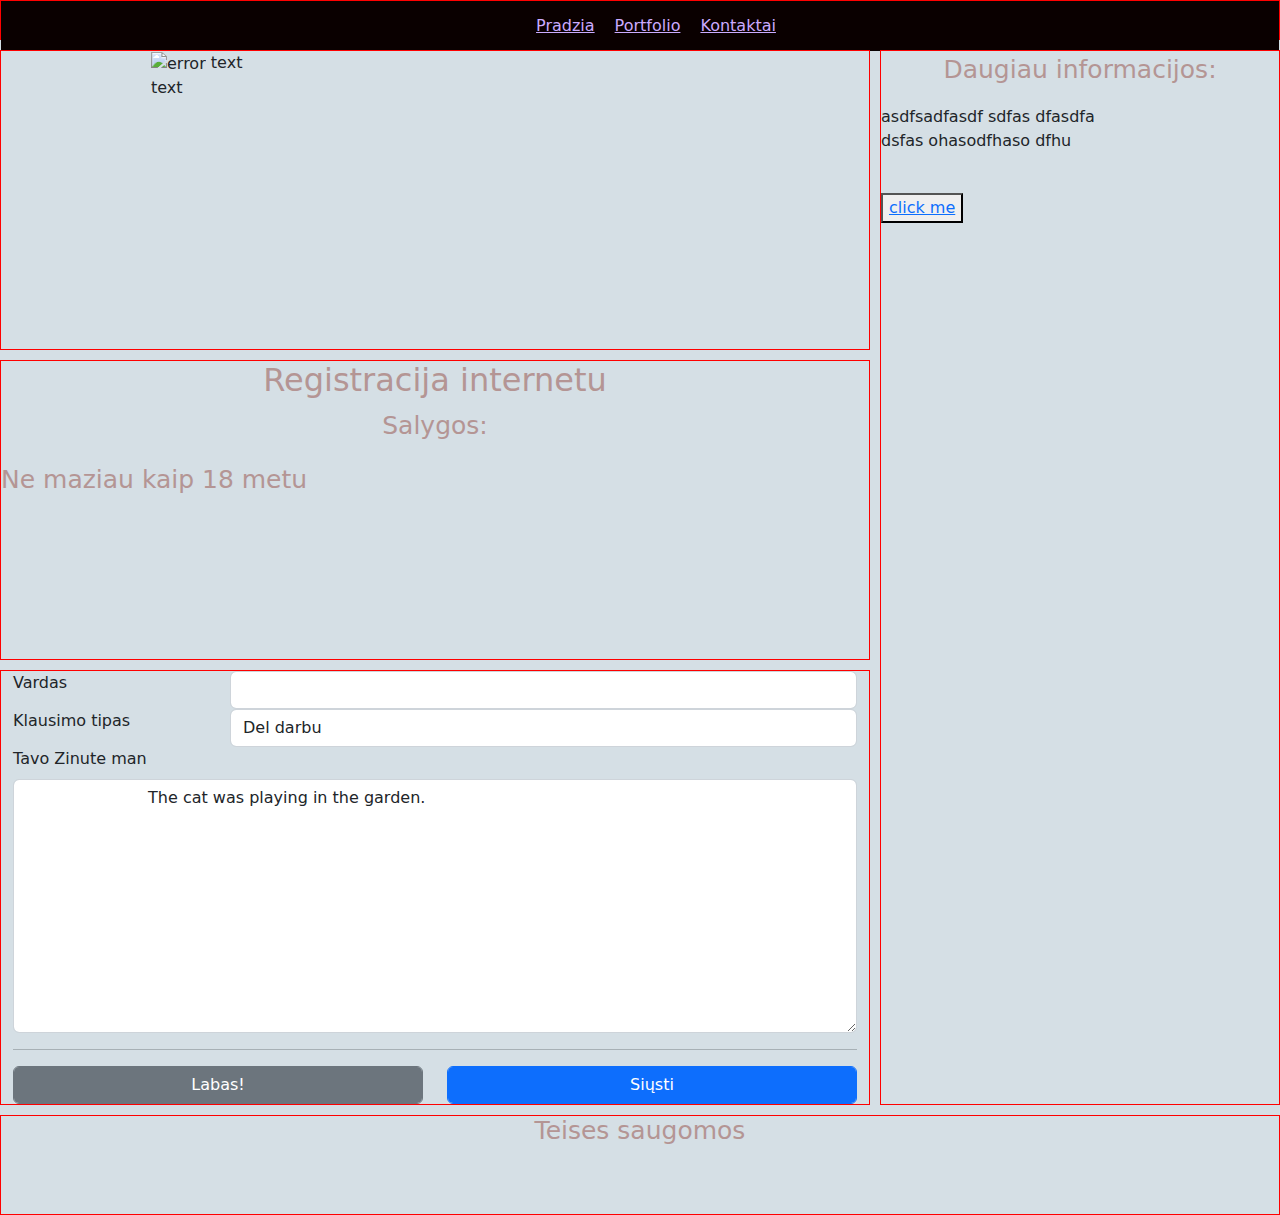
==== css/kontaktai.html @ 252ac34c "added git ignore" ====
<!DOCTYPE html>

<html lang="en">

<head>

    <title>Puslapio pavadinimas</title>
    <meta charset="UTF-8">

    <link rel="stylesheet" href="layout.css">
    <link rel="stylesheet" href="animations.css">
    <link rel="stylesheet" href="bootstrap-5.2.3-dist/css/bootstrap.css">
    <link rel="stylesheet" href="style.css">
    <meta name="viewport" content="width=device-width, initial-scale=1.0">
    <link rel="stylesheet" href="rwd.css">
    <link rel="stylesheet" href="kontaktai.css">

</head>
<body>
<header>
    <nav>
        <ul>
            <li>
                <a href="naujas.html">Pradzia</a>
            </li>
            <li>
                <a href="portfolio.html">Portfolio</a>
            </li>
            <li>
                <a href="kontaktai.html">Kontaktai</a>
            </li>
        </ul>
    </nav>

</header>
<section class="sec1">
<div class="li1">
    <img src="https://cdn.pixabay.com/photo/2015/04/23/22/00/tree-736885__480.jpg"
         alt="error"
         width="200px"
    >

text <br> text
</div>
    <div class="li2">

    </div>
    

</section>

<section>
    <div class="text1">
        <h2> Registracija internetu
        </h2>
        <p> Salygos: </p>
    </div>
    <div class="text2">
        <p> Ne maziau kaip 18 metu </p>


    </div>

</section>
<aside>
    <p class="text4">
        Daugiau informacijos:
    </p>
    <p>
        asdfsadfasdf sdfas dfasdfa <br>

        dsfas
        ohasodfhaso dfhu
    </p> <br>
    <p>
        <button>
            <a href="https://www.youtube.com/watch?v=_2wARy-oevQ">
            click me
            </a>
        </button>
    </p>


</aside>

<main>

    <form action="http://localhost/kursiustiduomenis.php" method="GET" class="container-fluid">
    <div class="row">
        <div class="col-3">
            <label for="fn" class="form-label">Vardas</label>
        </div>
        <div class="col">
            <input name="firstname" type="text" id="fn" class="form-control" />
        </div>
    </div>

    <div class="row">
        <div class="col-3">
            <label for="qtype" class="form-label">Klausimo tipas</label>
        </div>
        <div class="col">
            <select name="q_type" id="qtype"class="form-control" >
                <option value="ats1">Del darbu</option>
                <option value="ats2">Del finansu</option>
                <option value="ats3">Del nauju uzsakymu</option>
            </select>
        </div>
    </div>

    <div class="row">

        <div class="col">
            <label for="zinute" class="form-label">Tavo Zinute man</label>
            <br>
            <textarea name="message" rows="10" cols="30" id="zinute"class="form-control" >
                        The cat was playing in the garden.
                    </textarea>
        </div>
    </div>
    <hr>

    <div class="row">
        <div class="col">
            <button type="button" onclick="alert('Hello World!')"class="form-control btn btn-secondary" >Labas!</button>
        </div>
        <div class="col">
            <input value="Siųsti" type="submit" class="form-control btn btn-primary" >
        </div>
    </div>
    </form>

</main>


<footer>
    <h3 class="text3">
        Teises saugomos
    </h3>

</footer>

</body>

</html>
---- css/layout.css ----
html, body {

    width: 100%;
    height: 100%;
    margin: 0;
    padding: 0;

}


nav ul {
    margin: 0;

}

nav li {
    float: left;
    display: flex;
    padding: 0 10px;

    height: 50px;
    align-items: center;
    justify-content: center;

}

nav {
    display: flex;
    justify-content: center;
    align-items: center;
    background-color: #0a0000;
}

nav li > a {
    color: #caabff;
}

nav li:hover {
    background-color: #1e5d65;
}

nav li:last-of-type {
    border-right: none;
}

body {
    display: grid;
    grid-template-areas:
    'h h'
    's1 a'
    's a'
    'm a'
    'f f';
    grid-gap: 10px;
    grid-template-rows: 40px 300px 300px auto 100px;
    grid-template-columns: auto 400px;
}

body > header {
    grid-area: h;

}

body > footer {
    grid-area: f;
}


body > main {
    grid-area: m;
}

body > * {
    border: 1px solid red;
}

body > section {
    grid-area: s;

}

body > .sec1 {
    grid-area: s1;
}
body > aside {
    grid-area: a;}

main {
    background-color: #1f2421
}
---- css/animations.css ----
@keyframes mano-animacija {
    0%{background-color: green; color: red;}

    50.5%{}

    100%{background-color: red; color: green;}

}
nav li:hover {
    animation: mano-animacija 700ms forwards;

}
---- css/style.css ----
main {
    background-color: #D5DFE5;
    align-items: center;
    display: flex;
    justify-content: center;
}
aside {
    background-color: #D5DFE5
}
footer {
    background-color: #D5DFE5
}

.sec3 {
    background-color: #D5DFE5
}

section {
    background-color: #D5DFE5
}

.foto {
    width: 500px;

}

main.center {
    width: 50%;
}

.text {
    display: grid;
    place-items: center;
    font-size: 50px;
    color: #B49594;

}

.text1 {
    display: grid;
    place-items: center;
    font-size: 25px;
    color: #B49594;

}

.text2 {
    display: grid;


    font-size: 25px;
    color: #B49594;

}
.text3 {
    display: grid;
    place-items: center;
    font-size: 25px;
    color: #B49594;
}
.text4 {
    display: grid;
    place-items: center;
    font-size: 25px;
    color: #B49594;
}
---- css/rwd.css ----
@media only screen and (max-width: 600px) {
    body {
        background-color: yellow;

        grid-template-areas:
        'h'
        "s"
        "s1"
        'm'
        'f';
    }

    body > aside {
        display: none;
    }
}

/* Maži įrenginiai (statmenos planšetės, ar gulsti telefonai 600px ir aukščiau) */
@media only screen and (min-width: 600px) {
    body
    main {
        background-color: #D5DFE5;

        grid-template-areas:
        'h'
        "s"
        "s1"
        'm'
        'f';
    }

    body > aside {
        display: none;
    }



}

/* Vidutiniai įrenginiai (gulsčios planšetės ar maži laptopai, 768px ir aukščiau) */
@media only screen and (min-width: 768px) {
    body {
        background-color: lightcoral;

        grid-template-areas:
        'h'
        "s"
        "s1"
        'm'
        'f';
    }

    body > aside {
        display: none;
    }
}


/* Dideli įrenginiai (laptopai, staliniai PC, 992px ir aukščiau) */
@media only screen and (min-width: 992px) {
    body {
        background-color: orange;

        grid-template-areas:
        'h h'
        "s s"
        "s1 s1"
        'm m'
        'f f';
    }

    body > aside {
        display: block;
    }
}

/* Extra dideli įrenginiai (dideli laptopai ir stalinai PC, 1200px ir aukščiau) */
@media only screen and (min-width: 1200px) {
    body {
        background-color: #D5DFE5;
        grid-template-areas:
        'h h'
        's1 a'
        's a'
        'm a'
        'f f';
    }
}
---- css/kontaktai.css ----
.sec1 {
    display: grid;
    grid-template-areas:
    'li1 li2 ';




    grid-template-rows: 150px 150px;
    grid-template-columns: 150px 140px;
}
section > sec1 {
    grid-area: li1;

}
section > sec1 {
    grid-area: li2;
}
.sec1{
padding-left: 150px;
}
:root{
    --main-primary-color: #363333;
}
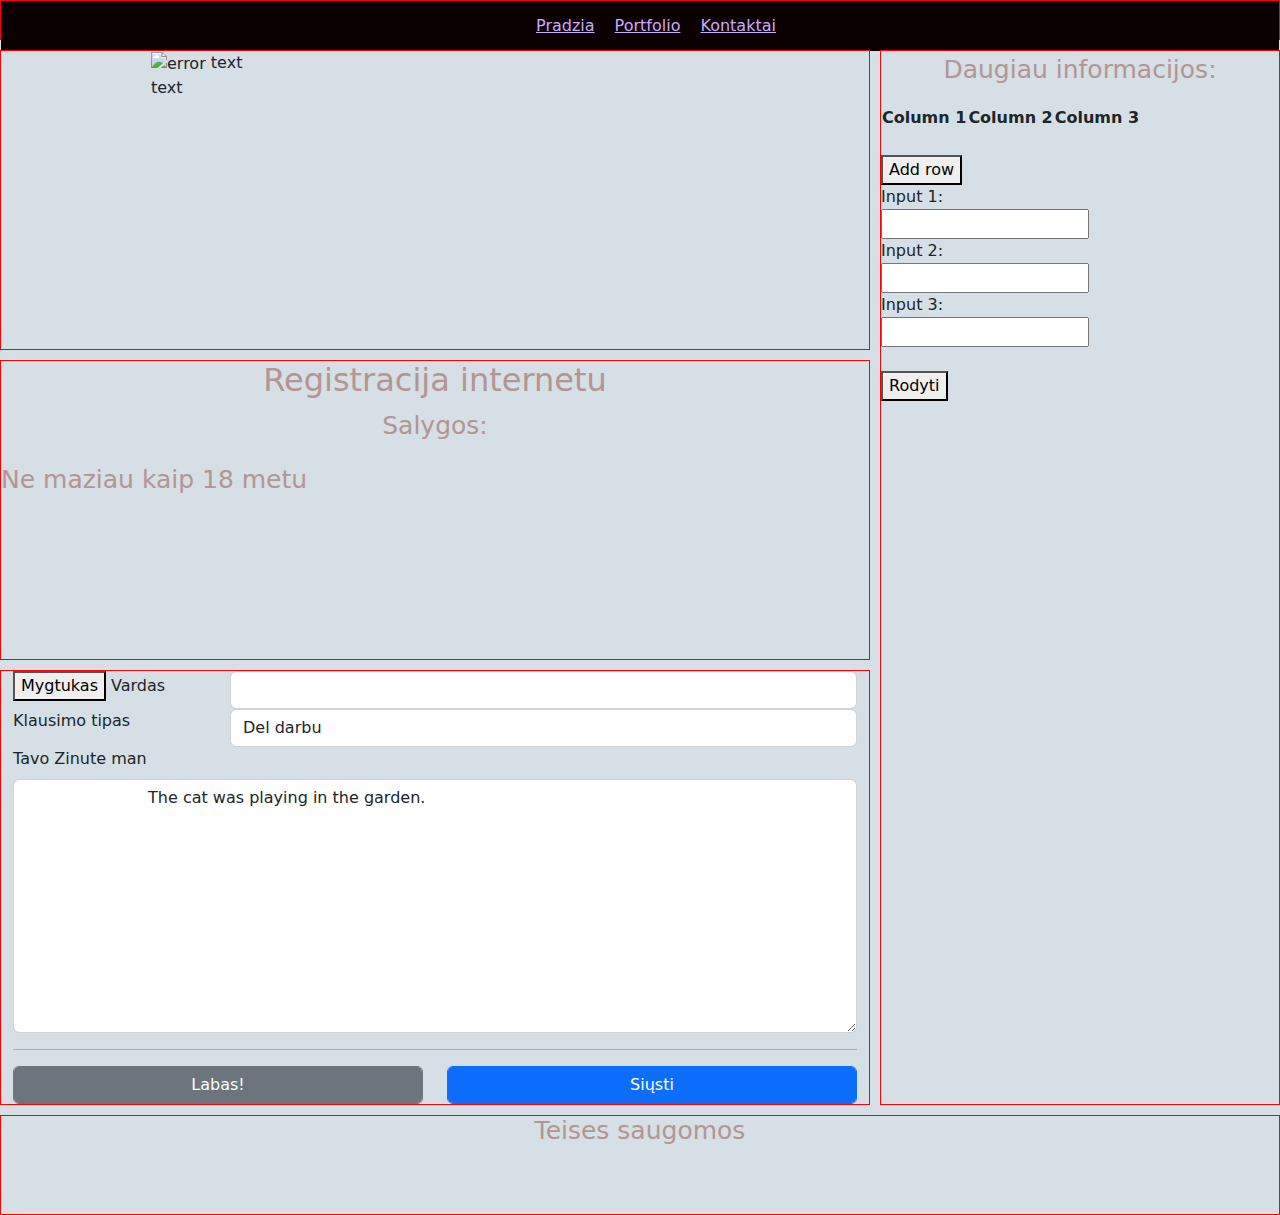
==== commit 12a3dd43: "naujos js uzduotys" ====
--- a/css/kontaktai.html
+++ b/css/kontaktai.html
@@ -18,6 +18,7 @@
 </head>
 <body>
 <header>
+
     <nav>
         <ul>
             <li>
@@ -67,18 +68,45 @@
         Daugiau informacijos:
     </p>
     <p>
-        asdfsadfasdf sdfas dfasdfa <br>
+<!-- ------------------------   trecia uzduotis ------------------>
+    <table id="table">
+        <tr>
+            <th>Column 1</th>
+            <th>Column 2</th>
+            <th>Column 3</th>
+        </tr>
+    </table>
+    <br>
+    <button id="buttonas" type="button">Add row</button>
 
-        dsfas
-        ohasodfhaso dfhu
-    </p> <br>
-    <p>
-        <button>
-            <a href="https://www.youtube.com/watch?v=_2wARy-oevQ">
-            click me
-            </a>
-        </button>
-    </p>
+    <form>
+        <label for="first">Input 1:</label><br>
+        <input type="text" id="first"><br>
+        <label for="second">Input 2:</label><br>
+        <input type="text" id="second"><br>
+        <label for="third">Input 3:</label><br>
+        <input type="text" id="third"><br>
+
+    </form>
+
+<!-- ------------------------   trecia uzduotis---------------->
+     <br>
+
+    <div>
+<!--------------------------------------    antra uzduotis----------------------->
+        <button id="show">Rodyti</button>
+
+        <form id="showHide" style="display: none;">
+
+            <select name="empty" id="empty" class="formcontrol" >
+                <option value="atsd">Del darbu</option>
+                <option value="atsf">Del finansu</option>
+                <option value="atsg">Del nauju uzsakymu</option>
+            </select>
+        </form>
+    </div>
+<!---------------------------------------    antra uzduotis-------------------------------->
+
 
 
 </aside>
@@ -88,7 +116,10 @@
     <form action="http://localhost/kursiustiduomenis.php" method="GET" class="container-fluid">
     <div class="row">
         <div class="col-3">
+<!---------------------            pirma uzduotis---------------------->
+            <button id="button"> Mygtukas  </button>
             <label for="fn" class="form-label">Vardas</label>
+<!-----------------------------------            pirma uzduotis------------------------->
         </div>
         <div class="col">
             <input name="firstname" type="text" id="fn" class="form-control" />
@@ -133,6 +164,7 @@
 </main>
 
 
+
 <footer>
     <h3 class="text3">
         Teises saugomos
@@ -141,5 +173,5 @@
 </footer>
 
 </body>
-
+<script src="../js/events.js"></script>
 </html>